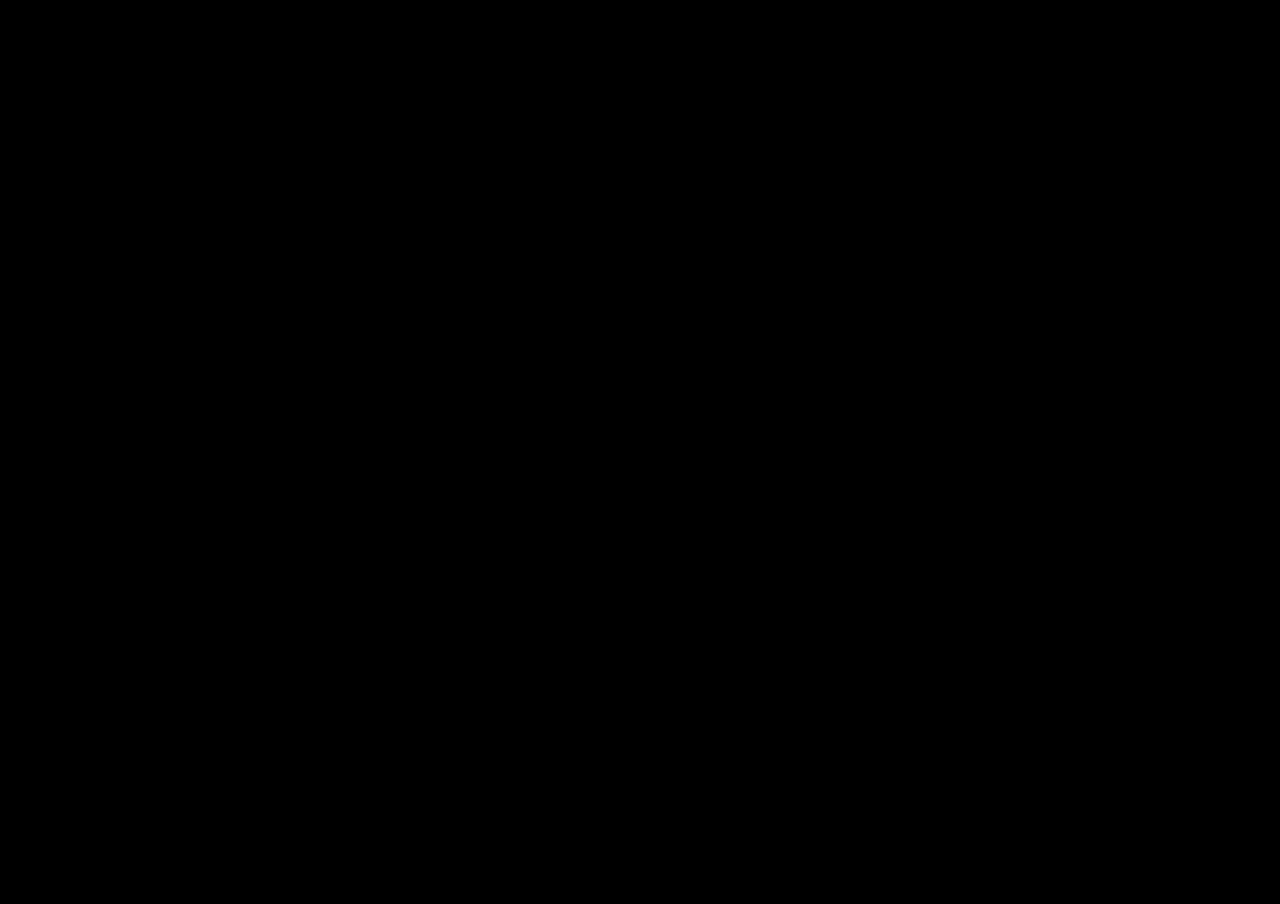
==== proyector.html @ c7a00c94 "Versión inicial: Firmware ESP8266 + p5.js" ====
<!DOCTYPE html>
<html lang="es">
<head>
  <meta charset="utf-8" />
  <title>Proyector - Instalación</title>
  <style>
    body { margin: 0; padding: 0; overflow: hidden; background: #000; }
  </style>

  <!-- Librerías básicas -->
  <script src="libraries/p5.min.js"></script>

  <!-- Clases de dibujo -->
  <script src="Entidad.js"></script>
  <script src="Conexion.js"></script>

  <!-- Script liviano del proyector -->
  <script src="sketch_proyector.js"></script>
</head>
<body>
</body>
</html>
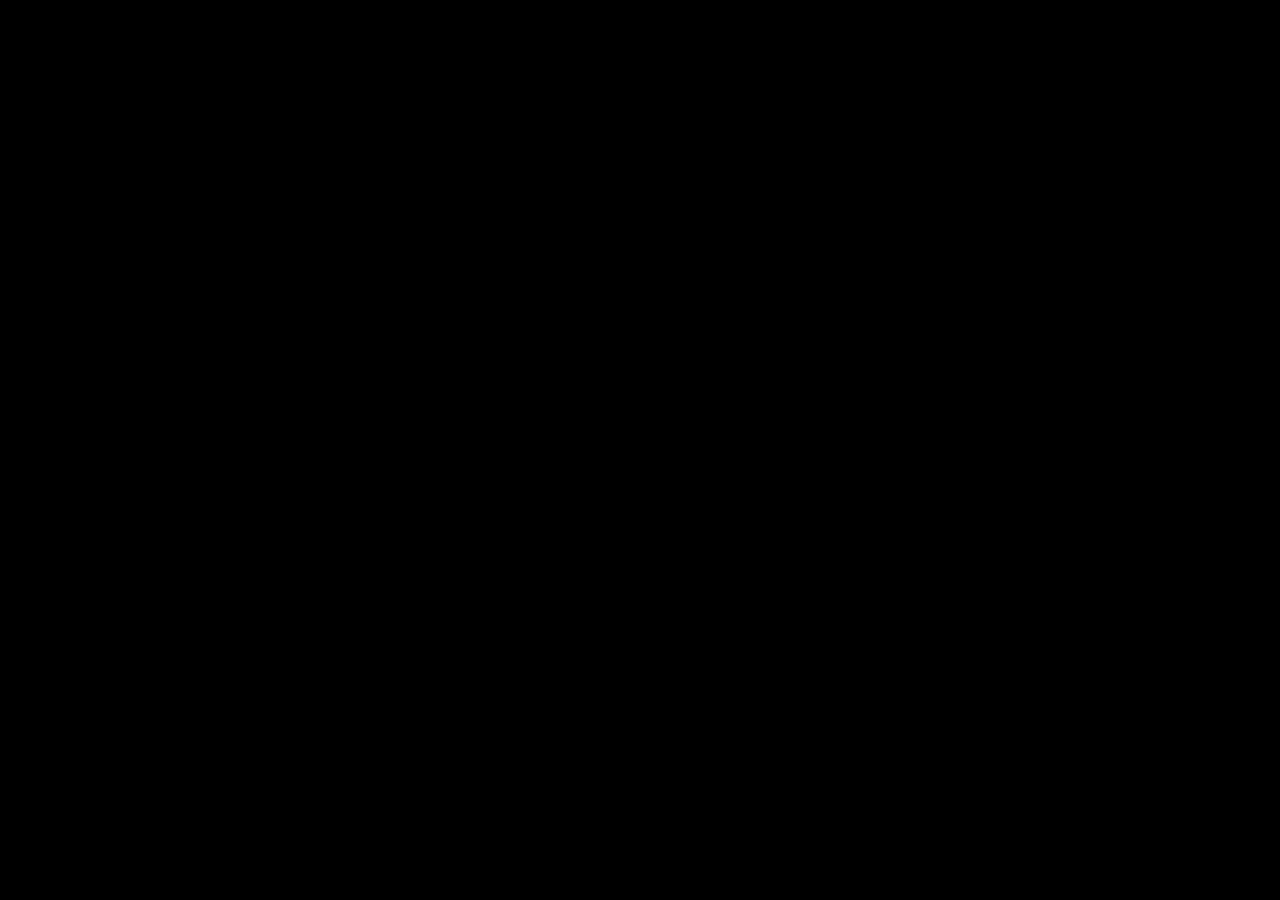
==== commit 3e95639e: "Add files via upload" ====
--- a/proyector.html
+++ b/proyector.html
@@ -4,17 +4,25 @@
   <meta charset="utf-8" />
   <title>Proyector - Instalación</title>
   <style>
-    body { margin: 0; padding: 0; overflow: hidden; background: #000; }
+    body { 
+      margin: 0; 
+      padding: 0; 
+      overflow: hidden; 
+      background: #000000; 
+    }
+    canvas {
+      display: block;
+    }
   </style>
 
-  <!-- Librerías básicas -->
+  <!-- Librerías -->
   <script src="libraries/p5.min.js"></script>
 
-  <!-- Clases de dibujo -->
+  <!-- Clases requeridas -->
   <script src="Entidad.js"></script>
   <script src="Conexion.js"></script>
 
-  <!-- Script liviano del proyector -->
+  <!-- Lógica de render proyector -->
   <script src="sketch_proyector.js"></script>
 </head>
 <body>
